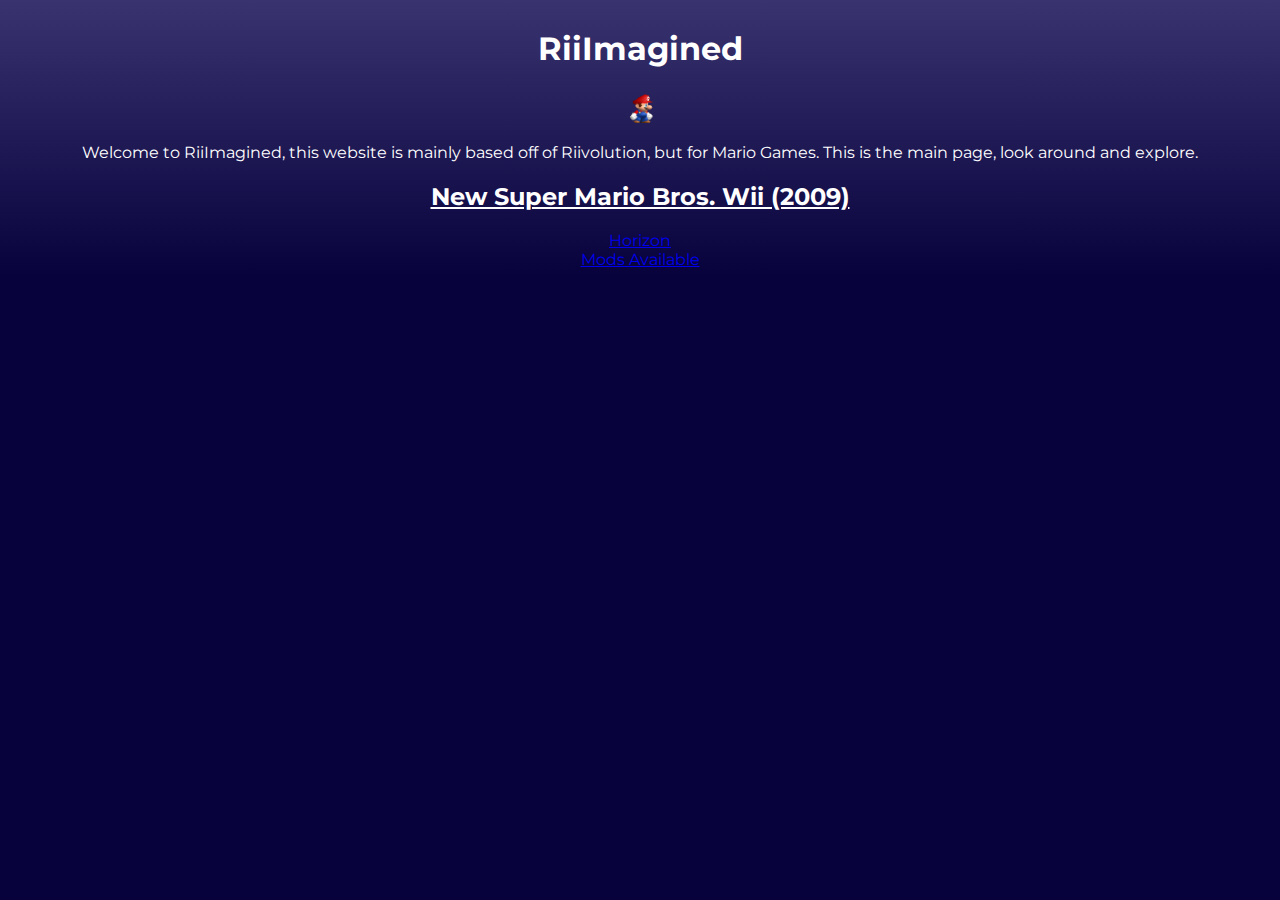
==== index.html @ 94bba325 "Add files via upload" ====
<!DOCTYPE html>
<html lang="en">
<head>
    <link rel="stylesheet" href="styles.css" />
    <link rel="icon" type="image/x-icon" href="favicon.png" />
    <title>RiiImagined</title>
    <link rel="preconnect" href="https://fonts.googleapis.com">
    <link rel="preconnect" href="https://fonts.gstatic.com" crossorigin>
    <link href="https://fonts.googleapis.com/css2?family=Montserrat:ital,wght@0,100..900;1,100..900&family=Roboto:ital,wght@0,100;0,300;0,400;0,500;0,700;0,900;1,100;1,300;1,400;1,500;1,700;1,900&display=swap" rel="stylesheet">
</head>
<body>
    <h1>RiiImagined</h1>
    <img src="favicon.png" class="icon"/>
    <p>Welcome to RiiImagined, this website is mainly based off of Riivolution, but for Mario Games. This is the main page, look around and explore.</p>

    <div class="research">
        <div class="NSMBW">
            <h2><u>New Super Mario Bros. Wii (2009)</u></h2>
            <a href="https://horizon.miraheze.org/wiki/Main_Page">Horizon</a>
            <br />
            <a href="mods.html">Mods Available</a>
        </div>
    </div>
</body>
</html>
---- styles.css ----
body {
    background-image: linear-gradient(to bottom, #39336f, #07013c);
    background-size: cover;
    background-repeat: no-repeat;
    align-content: center;
    align-items: center;
    align-self: center;
    text-align: center;
    font-family: Montserrat;
    color: #fff;
    background-color: #07013c;
}

img.icon {
    width: 3%;
    height: 3%;
}

a:before {
    color: #68b9c4;
}

a:hover {
    color: #79cad5;
}

a:visited {
    color: #4f5b92;
}

table, th, td {
    border: 1px solid #fff;
    border-collapse: collapse;
}

th, td {
    background-color: #ffffff25;
}

table {
    width: 100%;
}
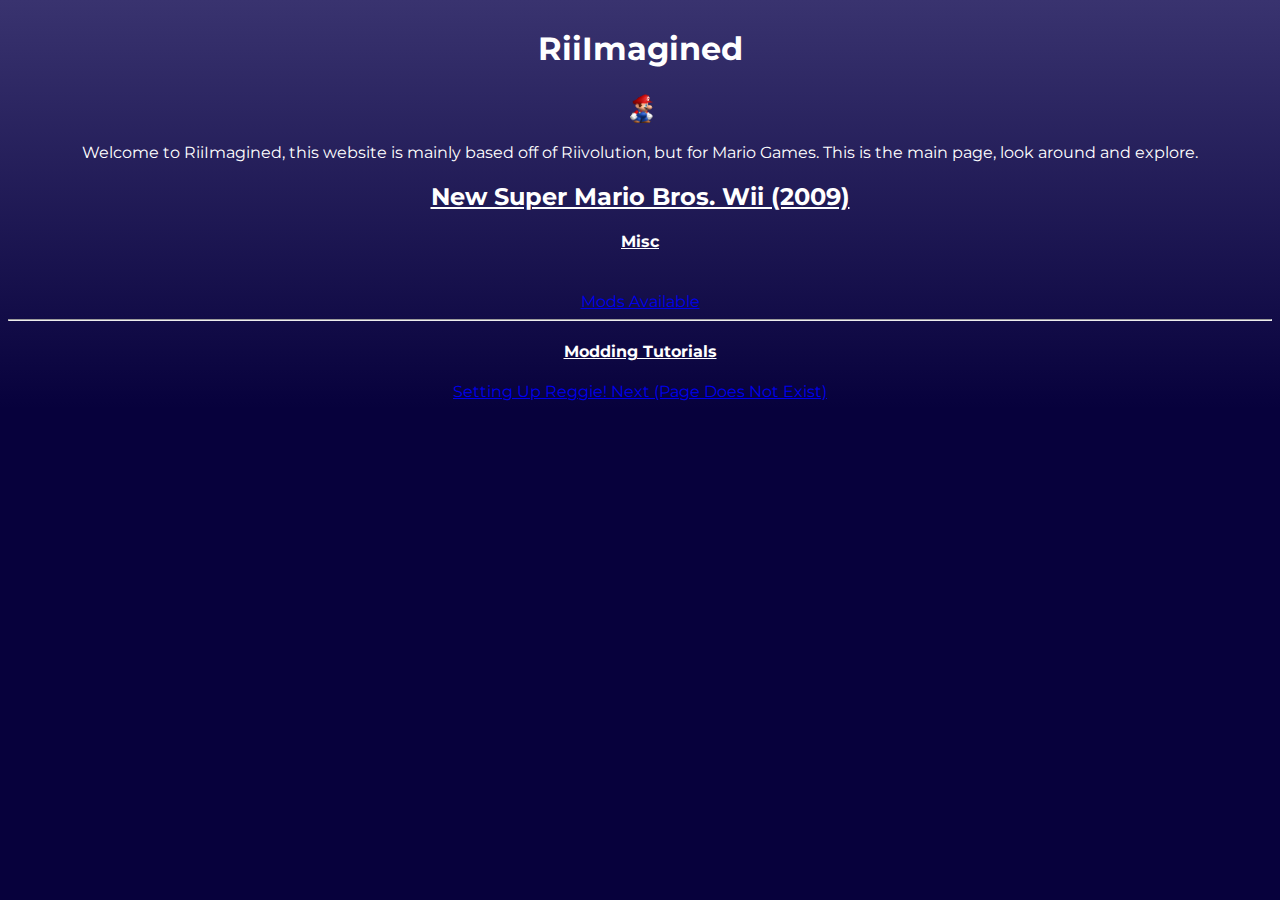
==== commit 10e5bf66: "Add files via upload" ====
--- a/index.html
+++ b/index.html
@@ -16,9 +16,12 @@
     <div class="research">
         <div class="NSMBW">
             <h2><u>New Super Mario Bros. Wii (2009)</u></h2>
-            <a href="https://horizon.miraheze.org/wiki/Main_Page">Horizon</a>
+            <h4><u>Misc</u></h4>
             <br />
             <a href="mods.html">Mods Available</a>
+            <hr />
+            <h4><u>Modding Tutorials</u></h4>
+            <a href="reggie-setup.html">Setting Up Reggie! Next (Page Does Not Exist)</a>
         </div>
     </div>
 </body>
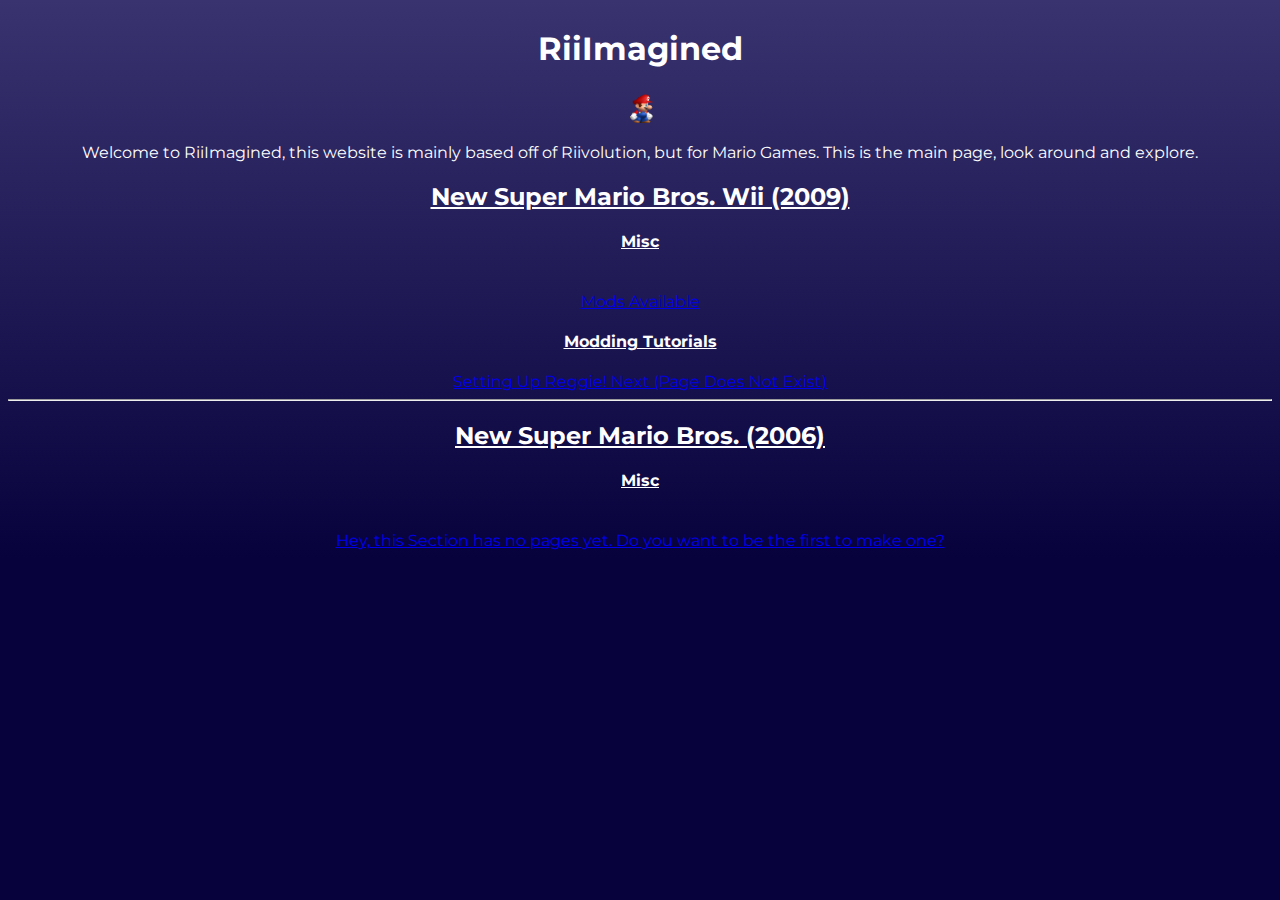
==== commit 8bab0b37: "Add files via upload" ====
--- a/index.html
+++ b/index.html
@@ -19,9 +19,16 @@
             <h4><u>Misc</u></h4>
             <br />
             <a href="mods.html">Mods Available</a>
-            <hr />
+            <br />
             <h4><u>Modding Tutorials</u></h4>
             <a href="reggie-setup.html">Setting Up Reggie! Next (Page Does Not Exist)</a>
+        </div>
+        <hr />
+        <div class="NSMBDS">
+            <h2><u>New Super Mario Bros. (2006)</u></h2>
+            <h4><u>Misc</u></h4>
+            <br />
+            <a href="submit.html">Hey, this Section has no pages yet. Do you want to be the first to make one?</a>
         </div>
     </div>
 </body>
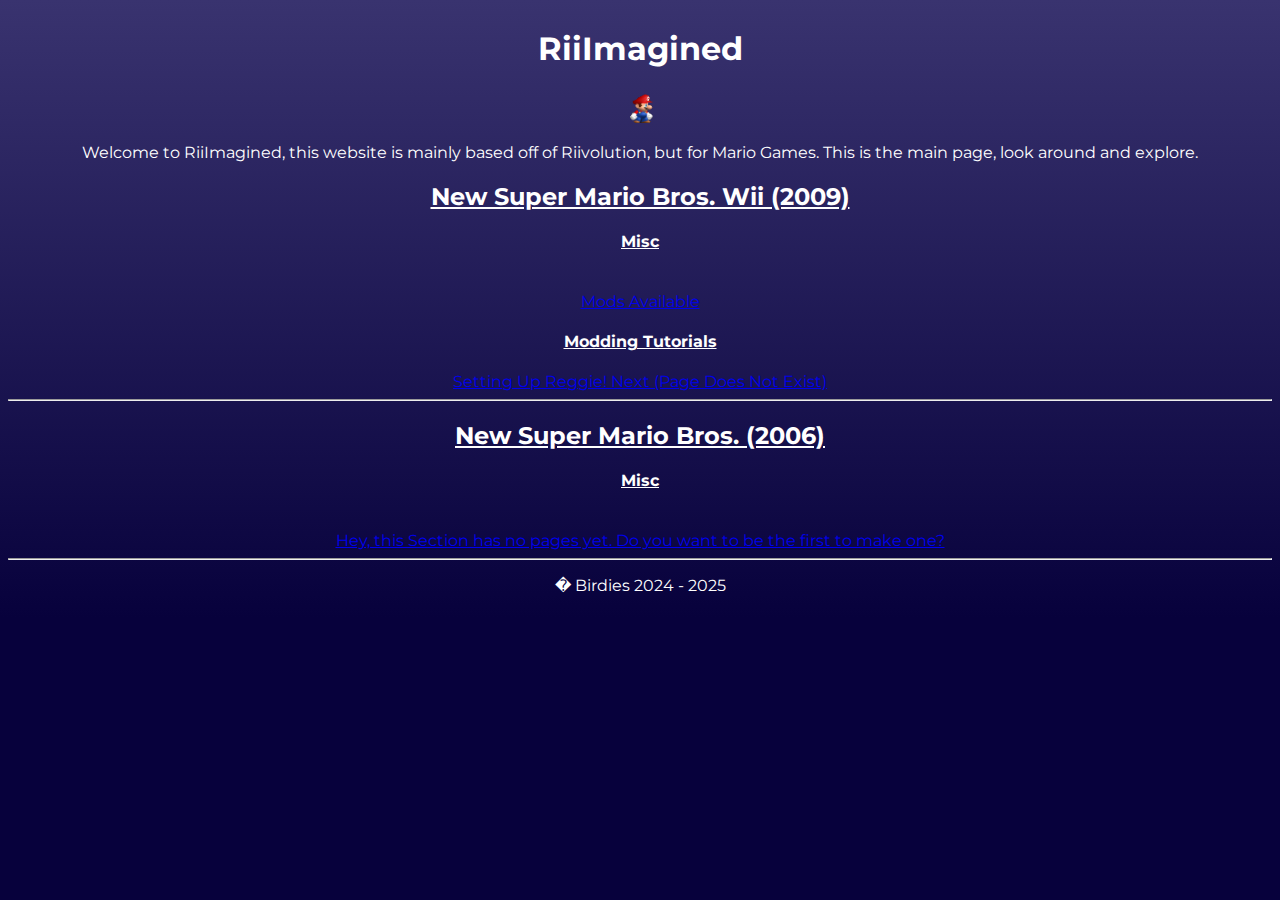
==== commit de949673: "Add files via upload" ====
--- a/index.html
+++ b/index.html
@@ -10,7 +10,7 @@
 </head>
 <body>
     <h1>RiiImagined</h1>
-    <img src="favicon.png" class="icon"/>
+    <img src="favicon.png" class="icon" />
     <p>Welcome to RiiImagined, this website is mainly based off of Riivolution, but for Mario Games. This is the main page, look around and explore.</p>
 
     <div class="research">
@@ -31,5 +31,7 @@
             <a href="submit.html">Hey, this Section has no pages yet. Do you want to be the first to make one?</a>
         </div>
     </div>
+    <hr />
+    <p>� Birdies 2024 - 2025</p>
 </body>
 </html>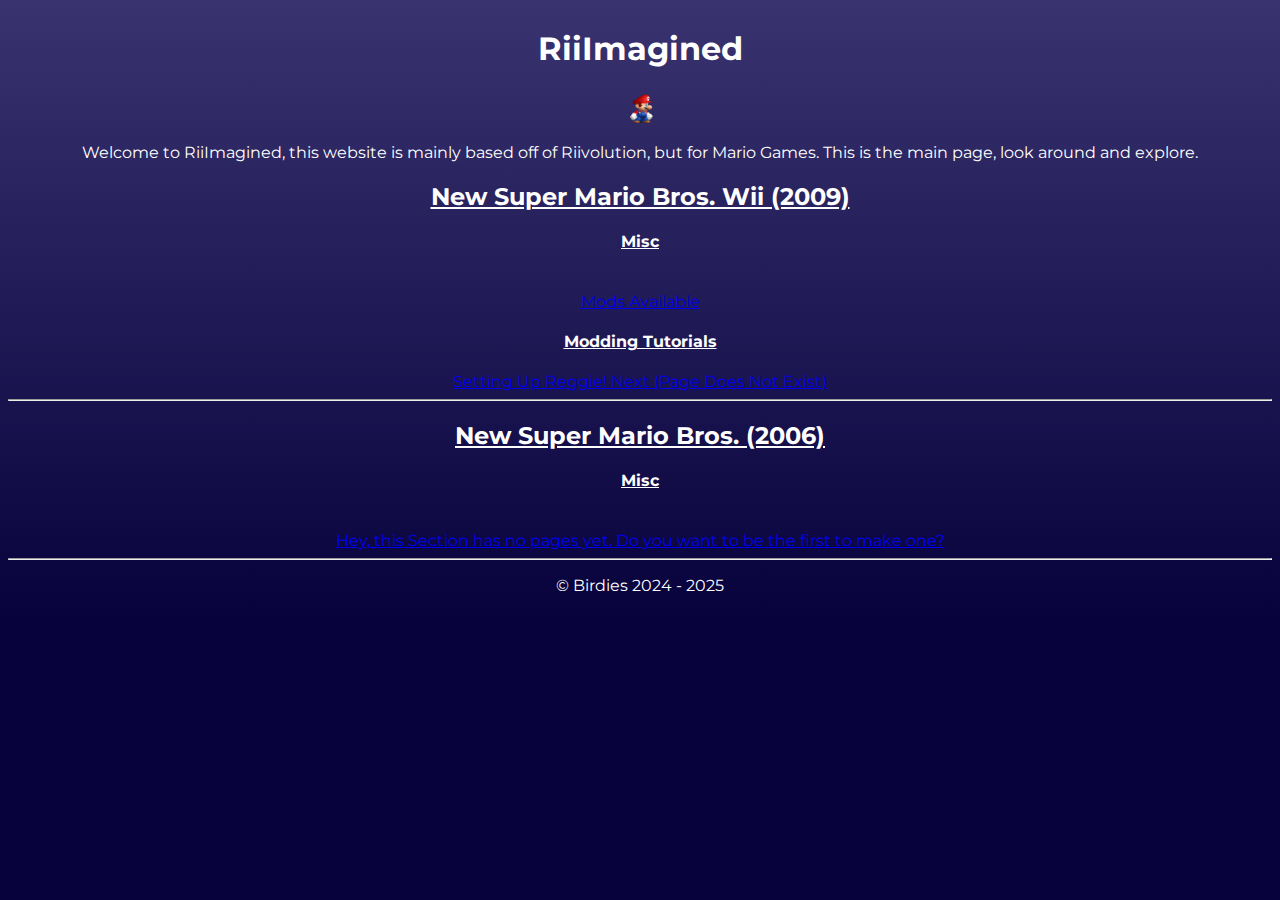
==== commit ef6a5b93: "Add files via upload" ====
--- a/index.html
+++ b/index.html
@@ -32,6 +32,6 @@
         </div>
     </div>
     <hr />
-    <p>� Birdies 2024 - 2025</p>
+    <p>&#169 Birdies 2024 - 2025</p>
 </body>
 </html>